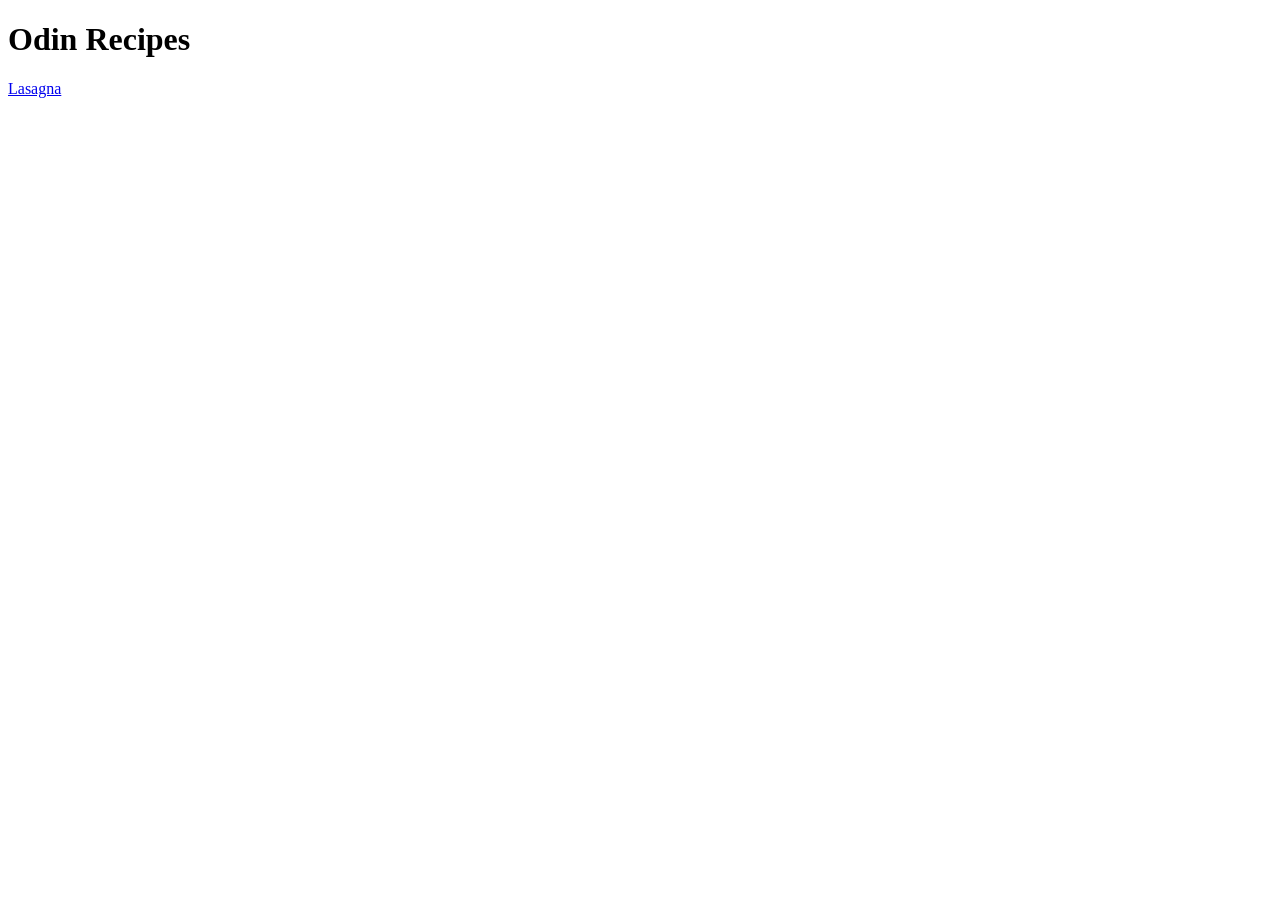
==== index.html @ 77c90323 "index.html lasagna.html recipes/lasagna.html/lasagna.html" ====
<!DOCTYPE html>
<html lang="en">
    <head>
        <meta charset="UTF-8">
        <title>Index</title>
    </head>
    <body>
        <h1>Odin Recipes</h1>
        <a href="lasagna.html">Lasagna</a>



    </body>
</html>
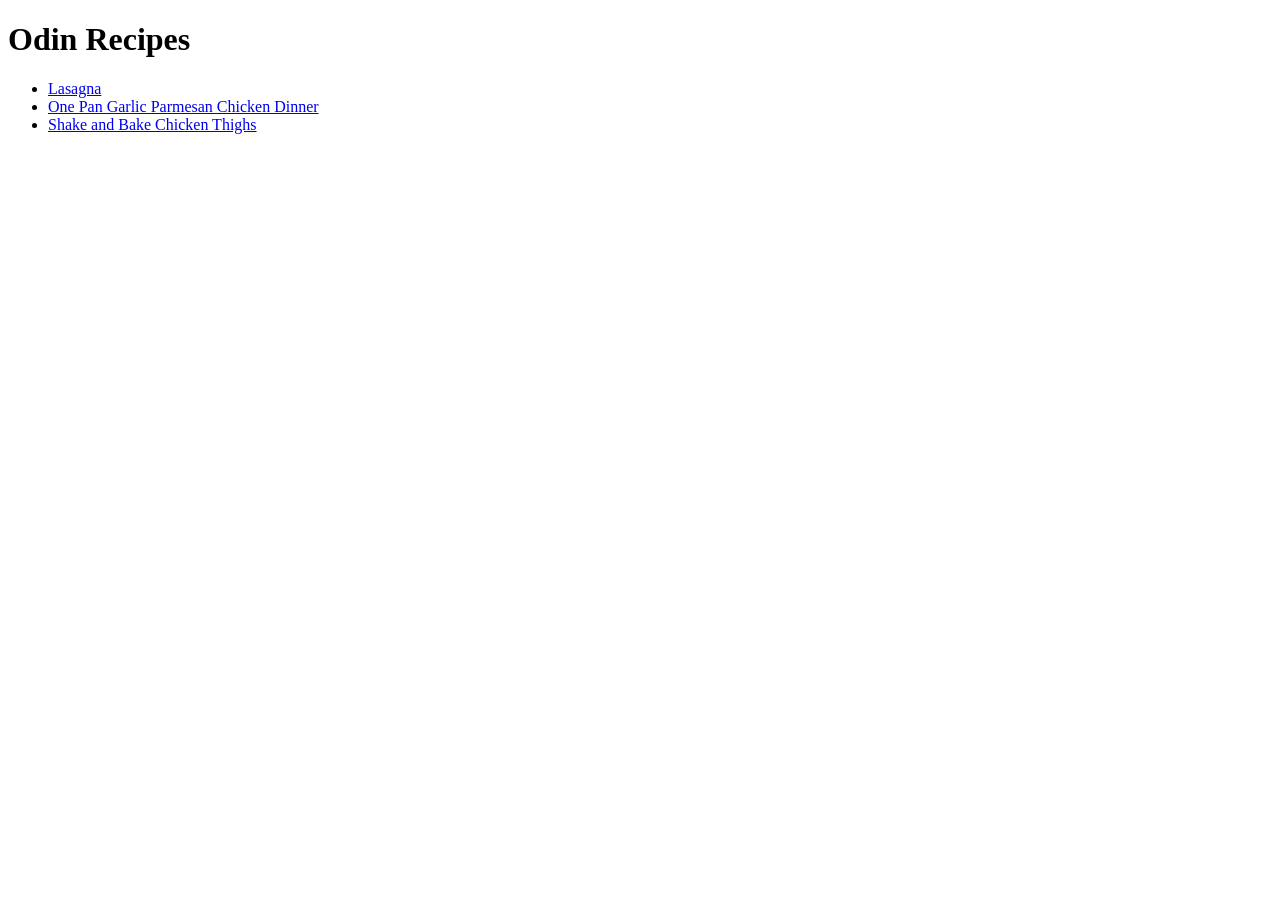
==== commit 9637224f: "updated recipe pages to include new recipes" ====
--- a/index.html
+++ b/index.html
@@ -6,7 +6,16 @@
     </head>
     <body>
         <h1>Odin Recipes</h1>
-        <a href="lasagna.html">Lasagna</a>
+        <P><ul>
+        <li><a href="lasagna.html">Lasagna</a></li>
+        <li><a href="garlic-parm-chicken.html">One Pan Garlic Parmesan Chicken Dinner</a></a></li>
+        <li><a href="shake-and-bake-chicken-thighs.html">Shake and Bake Chicken Thighs</a></li>
+        
+
+        
+    
+    
+        </ul></P>
 
 
 
